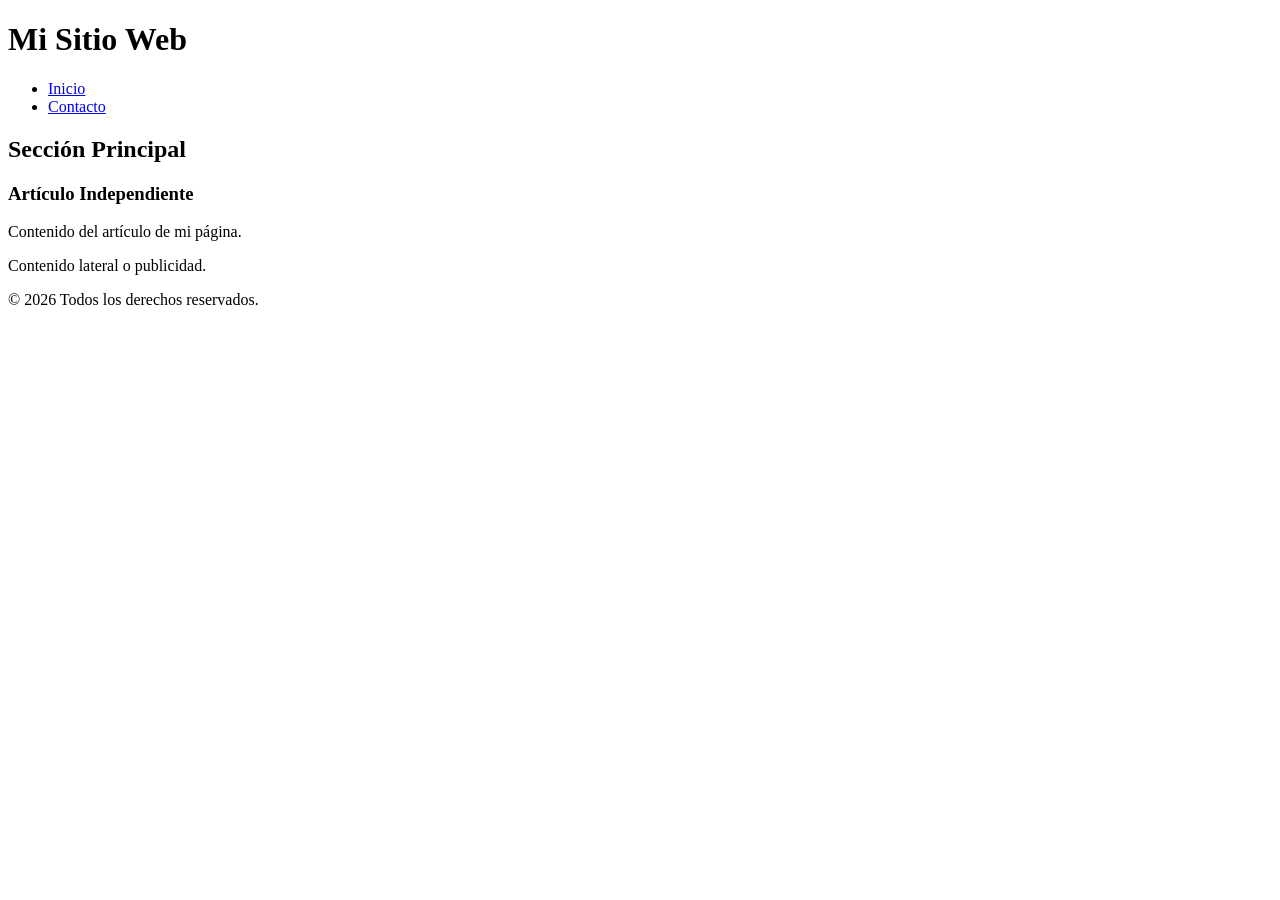
==== contact/contact.html @ 4c28c60b "Se agrega formulario de contacto" ====
<!DOCTYPE html>
<html lang="es">
<head>
    <meta charset="UTF-8">
    <meta name="viewport" content="width=device-width, initial-scale=1.0">
    <title>Contactenos</title>
</head>
<body>

    <header>
        <h1>Mi Sitio Web</h1>
        <nav>
            <ul>
                <li><a href="#">Inicio</a></li>
                <li><a href="#">Contacto</a></li>
            </ul>
        </nav>
    </header>

    <main>
        <section>
            <h2>Sección Principal</h2>
            <article>
                <h3>Artículo Independiente</h3>
                <p>Contenido del artículo de mi página.</p>
            </article>
        </section>

        <aside>
            <p>Contenido lateral o publicidad.</p>
        </aside>
    </main>

    <footer>
        <p>&copy; 2026 Todos los derechos reservados.</p>
    </footer>

</body>
</html>
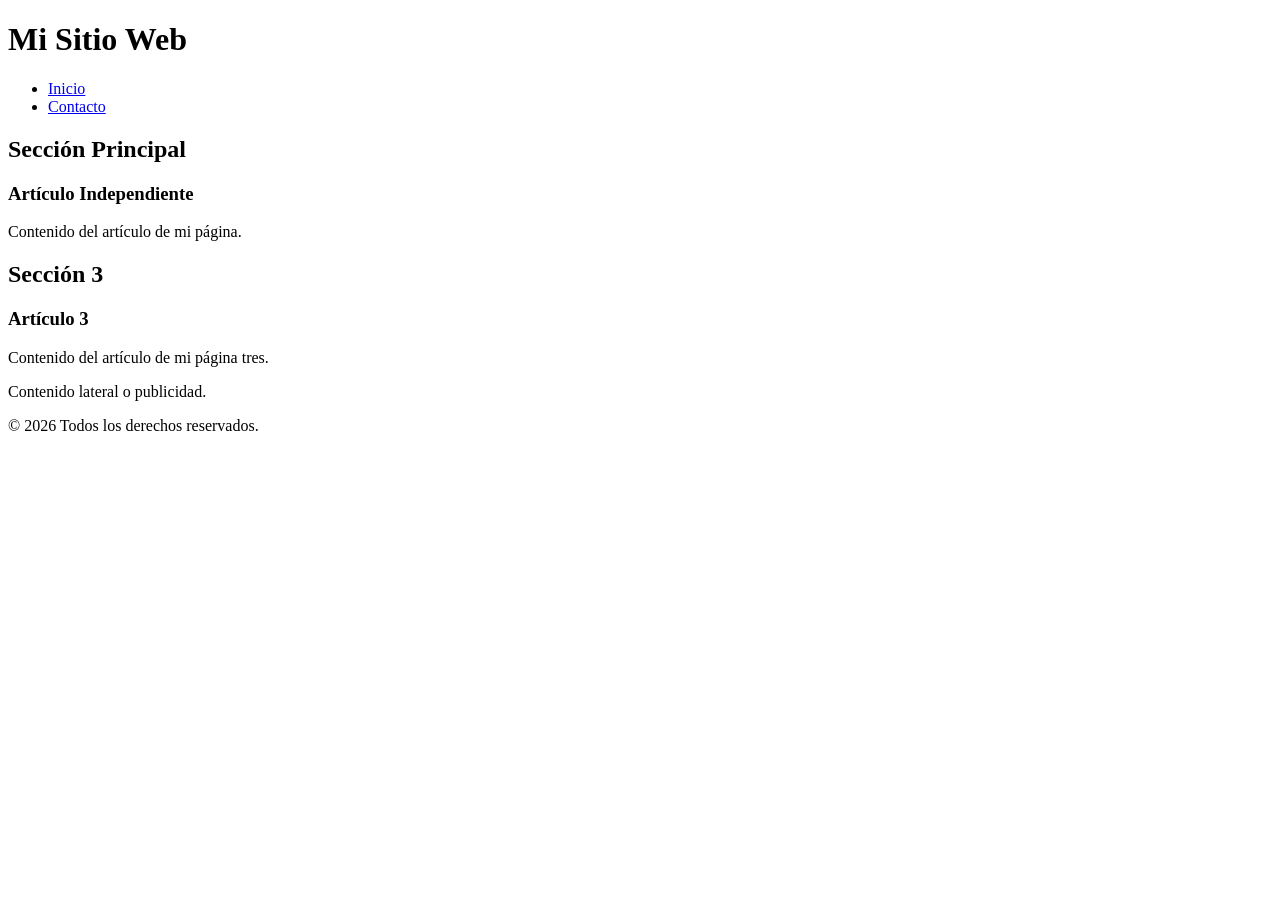
==== commit 575a50f4: "DSS-7777 DOGYSTYLES: Actualización html nueva seccion" ====
--- a/contact/contact.html
+++ b/contact/contact.html
@@ -25,6 +25,13 @@
                 <p>Contenido del artículo de mi página.</p>
             </article>
         </section>
+		<section>
+            <h2>Sección 3</h2>
+            <article>
+                <h3>Artículo 3</h3>
+                <p>Contenido del artículo de mi página tres.</p>
+            </article>
+        </section>
 
         <aside>
             <p>Contenido lateral o publicidad.</p>
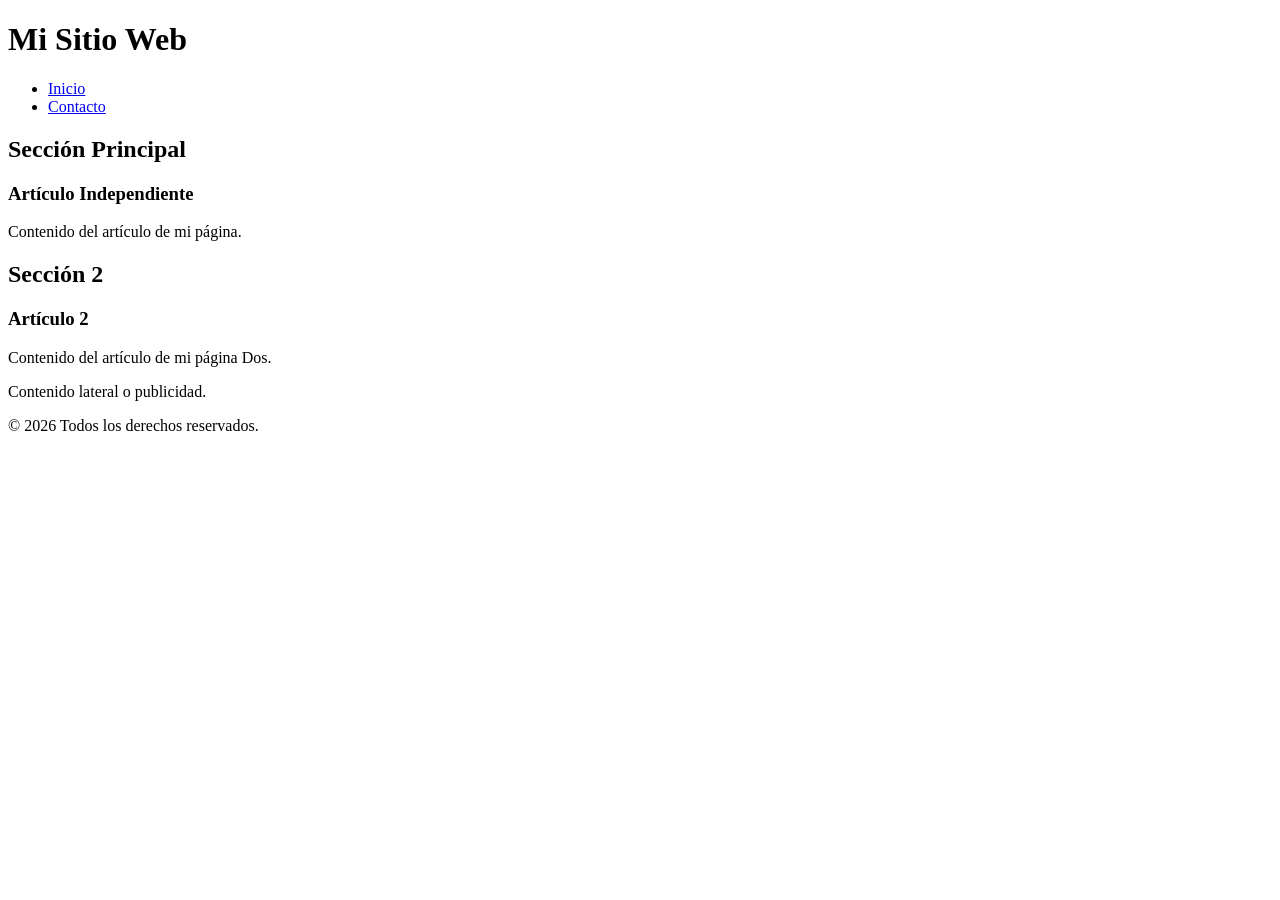
==== commit a4a64699: "DSS-9999 SENA: Actualización html nueva seccion" ====
--- a/contact/contact.html
+++ b/contact/contact.html
@@ -25,11 +25,11 @@
                 <p>Contenido del artículo de mi página.</p>
             </article>
         </section>
-		<section>
-            <h2>Sección 3</h2>
+        <section>
+            <h2>Sección 2</h2>
             <article>
-                <h3>Artículo 3</h3>
-                <p>Contenido del artículo de mi página tres.</p>
+                <h3>Artículo 2</h3>
+                <p>Contenido del artículo de mi página Dos.</p>
             </article>
         </section>
 
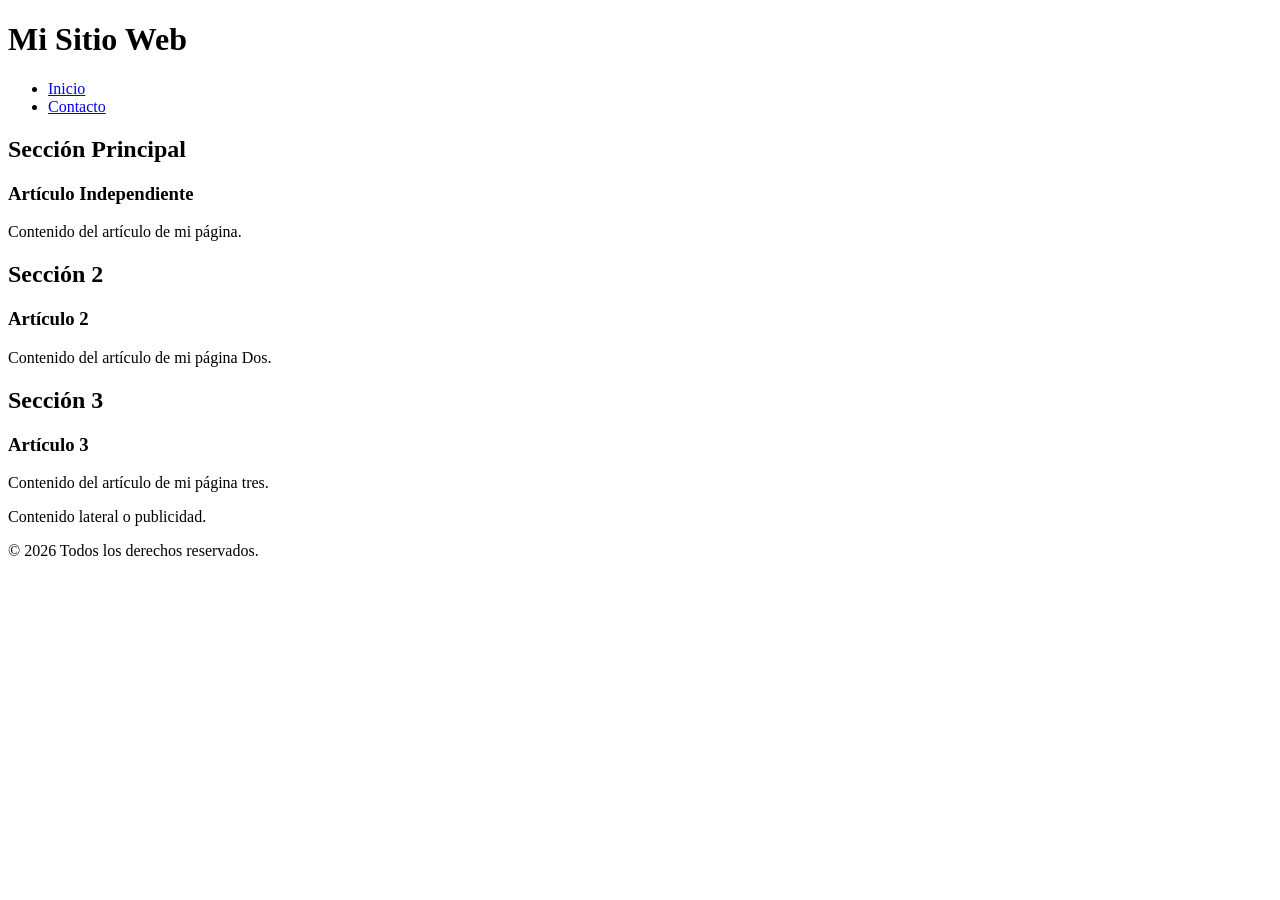
==== commit f7023c10: "DSS-9999 SENA: fucionando las dos seccciones" ====
--- a/contact/contact.html
+++ b/contact/contact.html
@@ -30,6 +30,11 @@
             <article>
                 <h3>Artículo 2</h3>
                 <p>Contenido del artículo de mi página Dos.</p>
+		<section>
+            <h2>Sección 3</h2>
+            <article>
+                <h3>Artículo 3</h3>
+                <p>Contenido del artículo de mi página tres.</p>
             </article>
         </section>
 
